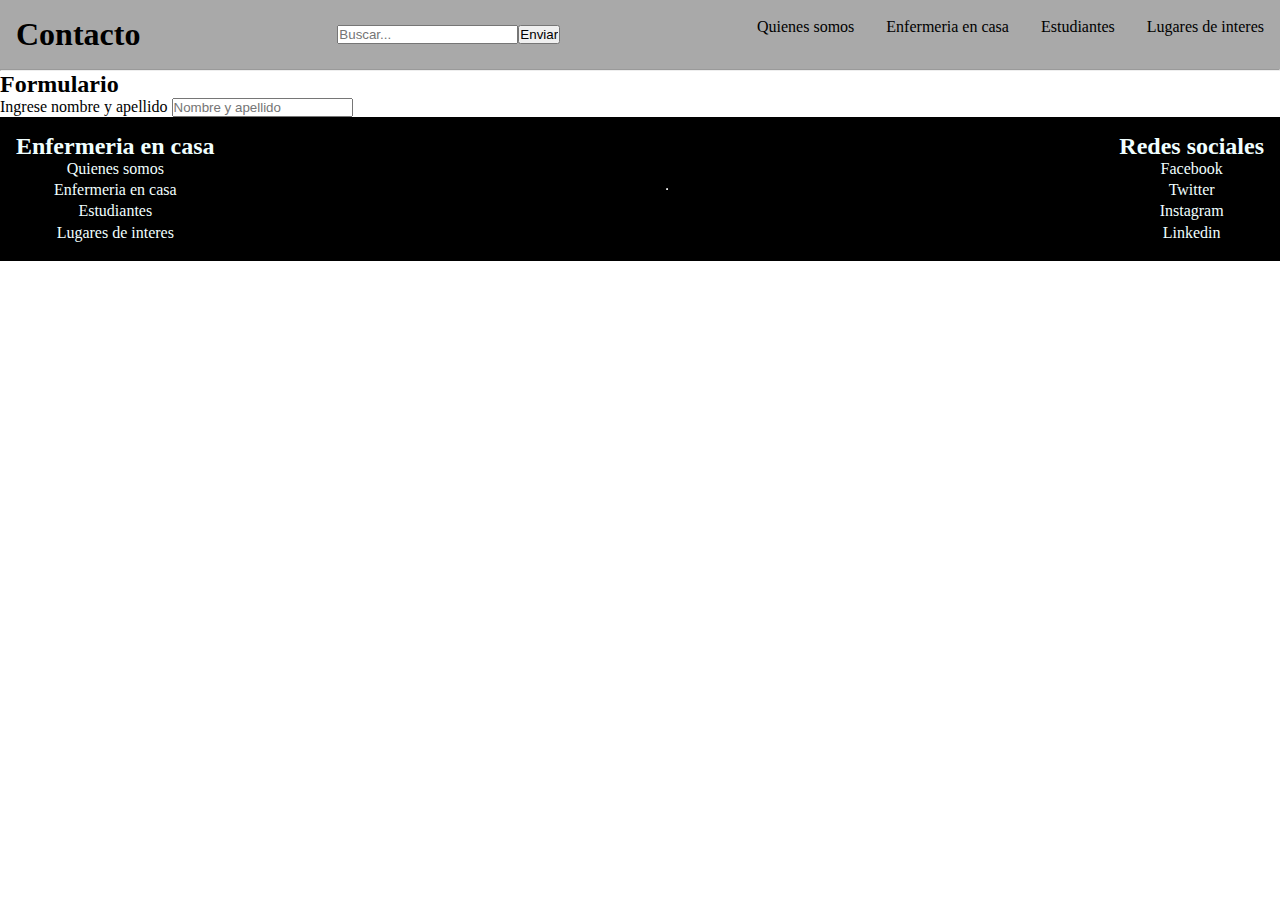
==== pages/contacto.html @ f81ffc9c "trabajo dia lunes" ====
<!DOCTYPE html>
<html lang="en">

<head>
    <meta charset="UTF-8" />
    <meta http-equiv="X-UA-Compatible" content="IE=edge" />
    <meta name="viewport" content="width=device-width, initial-scale=1.0" />
    <link rel="stylesheet" href="../css/styles.css">
    <title>Contacto</title>
</head>

<body>
    <header>

        <div class="cont-titulo-header">
            <h1>Contacto</h1>
        </div>
        <form>
            <input type="search" placeholder="Buscar...">
            <input type="submit" value="Enviar">
        </form>
        <nav>
            <ul>
                <li><a href="../index.html">Quienes somos</a></li>
                <li><a href="./en casa.html">Enfermeria en casa</a></li>
                <li><a href="./estudiantes.html">Estudiantes</a></li>
                <li><a href="./lugares de interes.html">Lugares de interes</a></li>
            </ul>
        </nav>

    </header>
    <hr>
    <main>
        <div>
            <h2>Formulario</h2>
            <form action="">
                <label for="">Ingrese nombre y apellido</label>
                <input type="text" placeholder="Nombre y apellido">
            </form>
        </div>
    </main>



    <footer>

        <div>
            <h4>Enfermeria en casa</h4>
            <ul>
                <li><a href="../index.html">Quienes somos</a></li>
                <li><a href="./en casa.html">Enfermeria en casa</a></li>
                <li><a href="./estudiantes.html">Estudiantes</a></li>
                <li><a href="./lugares de interes.html">Lugares de interes</a></li>
            </ul>
        </div>

        <hr>
        <div>
            <h4>Redes sociales</h4>
            <ul>
                <li><a href="https://es-la.facebook.com/" target="_blank">Facebook</a></li>
                <li><a href="https://twitter.com/Twitter" target="_blank">Twitter</a></li>
                <li><a href="https://www.instagram.com/" target="_blank">Instagram</a></li>
                <li><a href="https://www.linkedin.com/" target="_blank">Linkedin</a></li>
            </ul>
        </div>
    </footer>

</body>







</html>
---- css/styles.css ----
* {
    margin: 0;
    padding: 0;
    box-sizing: border-box;
}

/*
h1{
    text-align: center;
}
*/
a {
    text-decoration: none;
    color: inherit;
}

img {
    max-width: 100%;
}


/*body*/
.imagen-fondo {
    background: url(../img/water-20044.jpg);
}


/* header*/
header {
    background-color: darkgrey;
    color: black;
    padding: 1rem;

}

header h1 {
    text-align: center;
    margin-bottom: 1rem;
}

header li {
    text-align: center;
    list-style: none;
    margin-bottom: 1rem;
}

header form {
    display: none;
}

.grid-container {
    display: grid;
    grid-template-columns: repeat(2, 1fr);
    grid-gap: 5px;
}

.grid-item {
    position: relative;
}

.grid-item img {
    width: 70%;
}

.grid-item h3 {
    position: absolute;
    top: 50%;
    left: 50%;
    transform: translate(-50%, -50%);
}

/*Galeria*/

.letra-titulos {
    font-size: 2rem;
    text-align: center;
    margin-bottom: 1rem;
}

.galeria {
    padding: 1rem;
}

.alineacion-titulos {
    text-align: center;
    margin-bottom: 1rem;
}

.contenedor-galeria {
    display: flex;
    flex-direction: column;
    align-items: stretch;
    gap: 1rem;
}

.contenedor-galeria img {
    max-height: 350px;
    object-fit: cover;
}

/*medias queris*/
/*tablets*/

@media (min-width:768px) {
    header {
        display: grid;
        grid-template-columns: 1fr 1fr;
        grid-template-rows: 60px;
    }

    header form {
        display: flex;
        justify-content: end;
        align-items: center;
        gap: 0, 5rem;
    }

    header nav {
        grid-column: span 2;
    }

    header ul {
        display: flex;
        justify-content: center;
        gap: 2rem;
    }

    .cont-titulo-header {
        display: flex;
        align-items: center;
    }

    .cont-titulo-header h1 {
        margin: 0;
    }

    .contenedor-galeria {
        display: grid;
        grid-template-columns: 1fr 1fr;
        grid-template-rows: repeat(4, 300px);
    }

    .contenedor-galeria img.imagen-destacada {
        width: 100%;
        max-height: 100%;
        grid-column: span 2;
        grid-row: span 2;
    }

}

/*desktop*/
@media(min-width:1200px) {
    header {
        display: flex;
        justify-content: space-between;
        align-items: center;
    }
footer{
    display: flex;
    justify-content: space-between;
    align-items: center;
}

}

.contenedor-galeria {
    grid-template-columns: 2fr 1fr 1fr;
    grid-template-rows: repeat(2, 300px);
}

.contenedor-galeria img.imagen-destacada {
    grid-column: span 1;
    grid-row: span 2;
}

footer{
    background-color: black;
    color: azure;
    padding: 1rem;
    
}
footer h4{
    font-size: 1.5rem;
    margin-bottom: 0,6rem;
    text-align: center;
}
footer ul li{
    list-style: none;
    margin-bottom: 0.2rem;
    text-align: center;

}
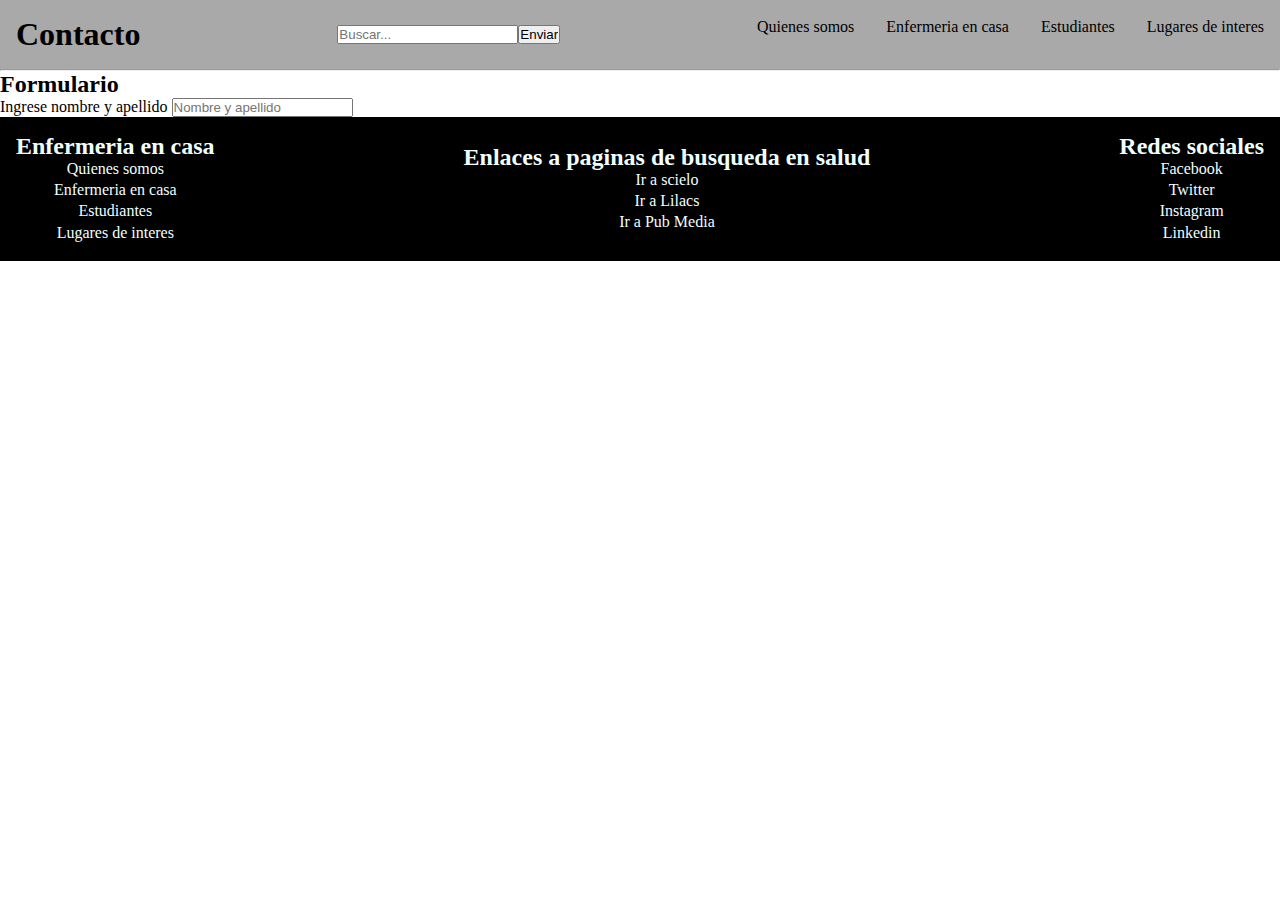
==== commit c310bb85: "para entregar" ====
--- a/pages/contacto.html
+++ b/pages/contacto.html
@@ -27,6 +27,7 @@
                 <li><a href="./lugares de interes.html">Lugares de interes</a></li>
             </ul>
         </nav>
+        
 
     </header>
     <hr>
@@ -54,7 +55,14 @@
             </ul>
         </div>
 
-        <hr>
+        <div>
+            <h4>Enlaces a paginas de busqueda en salud</h4>
+            <ul>
+                <li><a href="https://scielo.org/es/" target="_blank">Ir a scielo</a></li>
+                <li><a href="https://lilacs.bvsalud.org/es/" target="_blank">Ir a Lilacs</a></li>
+                <li><a href="https://pubmed.ncbi.nlm.nih.gov/" target="_blank">Ir a Pub Media</a>
+            </ul>
+        </div>
         <div>
             <h4>Redes sociales</h4>
             <ul>
--- a/css/styles.css
+++ b/css/styles.css
@@ -14,16 +14,18 @@
     color: inherit;
 }
 
+
 img {
     max-width: 100%;
 }
 
 
 /*body*/
+/*
 .imagen-fondo {
     background: url(../img/water-20044.jpg);
 }
-
+*/
 
 /* header*/
 header {
@@ -36,24 +38,63 @@
 header h1 {
     text-align: center;
     margin-bottom: 1rem;
-}
-
-header li {
+    font-family: cursive;
+
+}
+
+header ul {
     text-align: center;
     list-style: none;
     margin-bottom: 1rem;
 }
 
+/*
+header ul a{
+    color: darkmagenta;
+    font-family: fantasy;
+    font-size: 20px;
+
+}
+*/
 header form {
     display: none;
 }
 
-.grid-container {
-    display: grid;
-    grid-template-columns: repeat(2, 1fr);
-    grid-gap: 5px;
-}
-
+.caja-familia {
+    background-color: darkgrey;
+    color: black;
+    padding: 5% 40% 5% 5%;
+    margin: 2% 0% 2% 0%;
+    position: relative;
+
+}
+.imagen-caja-familia{
+    position: absolute;
+    right: 0px;
+    top: 0px;
+    width: 25%;
+}
+/*seccion enfermeria en casa*/
+
+.grid-container-encasa {
+    background-color: grey;
+    height: auto;
+    align-items: stretch;
+    display: grid;
+    gap: 1rem;
+    margin: 0% 10% 0% 10%;
+}
+
+.imagenes-container-encasa {
+    display: grid;
+    text-align: center;
+    background-color: beige;
+    font-size: 1rem;
+    margin: 1% 20% 0% 20%;
+    padding: 2% 10% 2% 10%;
+}
+
+/*
 .grid-item {
     position: relative;
 }
@@ -68,8 +109,60 @@
     left: 50%;
     transform: translate(-50%, -50%);
 }
-
-/*Galeria*/
+*/
+.titulo-destacadas {
+    background-color: cornflowerblue;
+    text-align: center;
+    height: auto;
+}
+
+.contenedor-vertical-central {
+    background-color: grey;
+    height: auto;
+    align-items: stretch;
+    display: grid;
+    gap: 1rem;
+    margin: 0% 10% 0% 10%;
+
+}
+
+.tarjeta-importancia {
+    display: grid;
+    text-align: center;
+    background-color: beige;
+    font-size: 1rem;
+    margin: 1% 20% 0% 20%;
+    padding: 2% 10% 2% 10%;
+}
+
+.tarjeta-humanista {
+    display: grid;
+    text-align: center;
+    background-color: beige;
+    font-size: 1rem;
+    margin: 1% 20% 0% 20%;
+    padding: 2% 10% 2% 10%;
+}
+
+.tarjeta-realidad {
+    display: grid;
+    text-align: center;
+    background-color: beige;
+    font-size: 1rem;
+    margin: 1% 20% 0% 20%;
+    padding: 2% 10% 2% 10%;
+}
+
+.otras-tarjetas {
+    display: grid;
+    text-align: center;
+    background-color: beige;
+    font-size: 1rem;
+    margin: 1% 20% 2% 20%;
+    padding: 2% 10% 2% 10%;
+}
+
+/*Galeria cuidados en casa*/
 
 .letra-titulos {
     font-size: 2rem;
@@ -110,7 +203,7 @@
 
     header form {
         display: flex;
-        justify-content: end;
+        justify-content: center;
         align-items: center;
         gap: 0, 5rem;
     }
@@ -136,8 +229,7 @@
 
     .contenedor-galeria {
         display: grid;
-        grid-template-columns: 1fr 1fr;
-        grid-template-rows: repeat(4, 300px);
+
     }
 
     .contenedor-galeria img.imagen-destacada {
@@ -147,20 +239,24 @@
         grid-row: span 2;
     }
 
+
+
 }
 
 /*desktop*/
+
 @media(min-width:1200px) {
     header {
         display: flex;
         justify-content: space-between;
         align-items: center;
     }
-footer{
-    display: flex;
-    justify-content: space-between;
-    align-items: center;
-}
+
+    footer {
+        display: flex;
+        justify-content: space-between;
+        align-items: center;
+    }
 
 }
 
@@ -174,18 +270,20 @@
     grid-row: span 2;
 }
 
-footer{
+footer {
     background-color: black;
     color: azure;
     padding: 1rem;
-    
-}
-footer h4{
+
+}
+
+footer h4 {
     font-size: 1.5rem;
-    margin-bottom: 0,6rem;
-    text-align: center;
-}
-footer ul li{
+    margin-bottom: 0, 6rem;
+    text-align: center;
+}
+
+footer ul li {
     list-style: none;
     margin-bottom: 0.2rem;
     text-align: center;
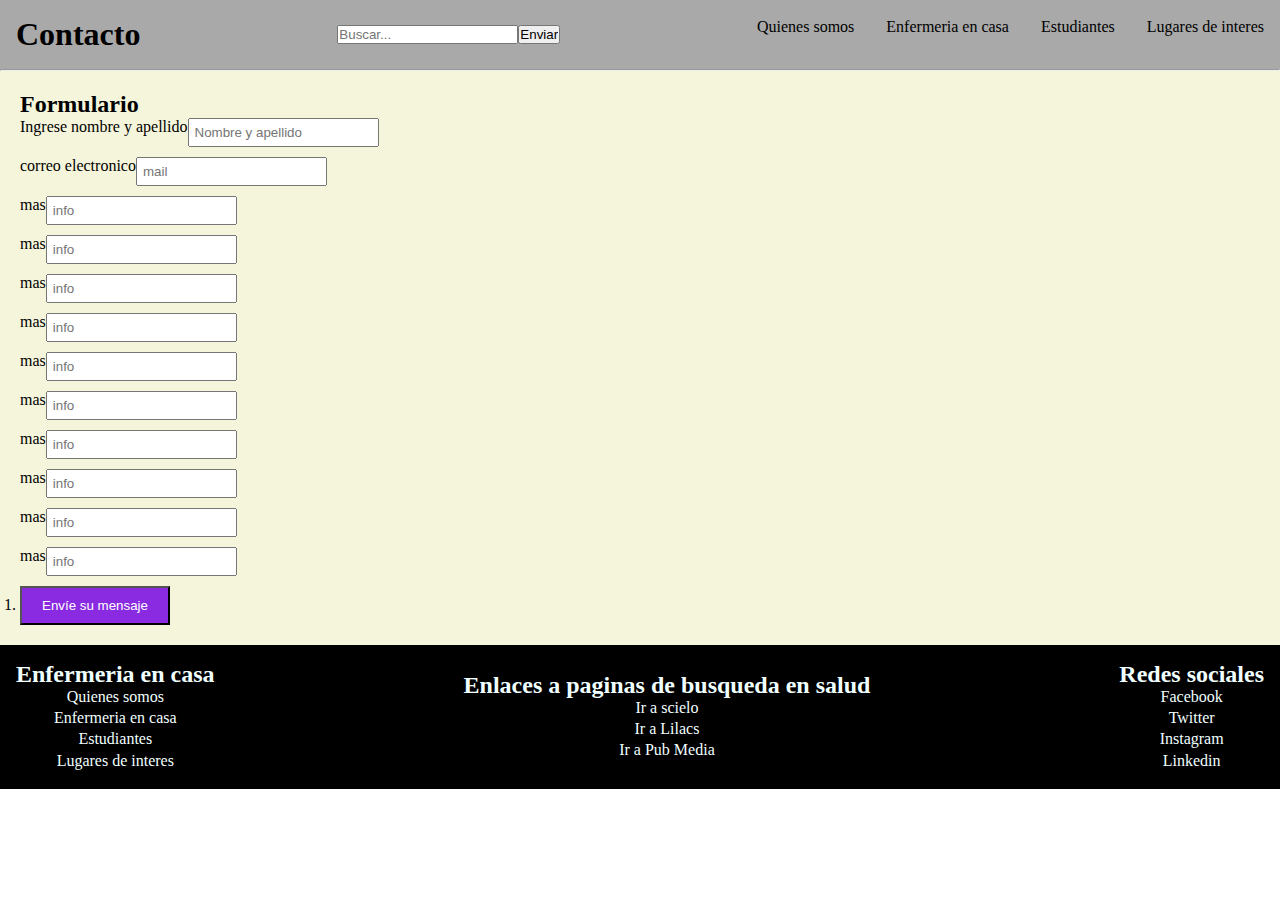
==== commit 31c6718e: "nuevos scss" ====
--- a/pages/contacto.html
+++ b/pages/contacto.html
@@ -27,18 +27,89 @@
                 <li><a href="./lugares de interes.html">Lugares de interes</a></li>
             </ul>
         </nav>
-        
+
 
     </header>
     <hr>
     <main>
-        <div>
+        <section class="caja-formulario">
             <h2>Formulario</h2>
-            <form action="">
-                <label for="">Ingrese nombre y apellido</label>
-                <input type="text" placeholder="Nombre y apellido">
+            <form action="mailto:enfermeria@enfermia.com">
+                <div class="formulario">
+                    <label for="">Ingrese nombre y apellido</label>
+                    <input class="formulario-input" type="text" placeholder="Nombre y apellido">
+                </div>
+
+                <div class="formulario">
+                    <label for="">correo electronico</label>
+                    <input class="formulario-input" type="text" placeholder="mail">
+                </div>
+
+                <div class="formulario">
+                    <label for="">mas</label>
+                    <input class="formulario-input" type="text" placeholder="info">
+                </div>
+                <div class="formulario">
+                    <label for="">mas</label>
+                    <input class="formulario-input" type="text" placeholder="info">
+                </div>
+
+
+                <div class="formulario">
+                    <label for="">mas</label>
+                    <input class="formulario-input" type="text" placeholder="info">
+                </div>
+
+                <div class="formulario">
+                    <label for="">mas</label>
+                    <input class="formulario-input" type="text" placeholder="info">
+                </div>
+
+                <div class="formulario">
+                    <label for="">mas</label>
+                    <input class="formulario-input" type="text" placeholder="info">
+                </div>
+
+                
+
+                <div class="formulario">
+                    <label for="">mas</label>
+                    <input class="formulario-input" type="text" placeholder="info">
+                </div>
+                <div class="formulario">
+                    <label for="">mas</label>
+                    <input class="formulario-input" type="text" placeholder="info">
+                </div>
+
+
+                <div class="formulario">
+                    <label for="">mas</label>
+                    <input class="formulario-input" type="text" placeholder="info">
+                </div>
+
+                <div class="formulario">
+                    <label for="">mas</label>
+                    <input class="formulario-input" type="text" placeholder="info">
+                </div>
+
+                <div class="formulario">
+                    <label for="">mas</label>
+                    <input class="formulario-input" type="text" placeholder="info">
+                </div>
+                <ol>
+                    <li class="button">
+                        <button class="formulario-button" type="submit">Envíe su mensaje</button>
+                    </li>
+                </ol>
+
             </form>
-        </div>
+        </section>
+
+
+
+
+
+
     </main>
 
 
@@ -63,6 +134,7 @@
                 <li><a href="https://pubmed.ncbi.nlm.nih.gov/" target="_blank">Ir a Pub Media</a>
             </ul>
         </div>
+        </div>
         <div>
             <h4>Redes sociales</h4>
             <ul>
--- a/css/styles.css
+++ b/css/styles.css
@@ -4,42 +4,89 @@
     box-sizing: border-box;
 }
 
-/*
-h1{
-    text-align: center;
-}
-*/
 a {
     text-decoration: none;
     color: inherit;
 }
 
-
 img {
     max-width: 100%;
 }
 
-
-/*body*/
-/*
-.imagen-fondo {
-    background: url(../img/water-20044.jpg);
-}
-*/
-
-/* header*/
+.parrafos {
+    background-color: black;
+}
+
+.caja-formulario {
+    background-color: beige;
+    padding: 20px;
+}
+
+.formulario {
+    display: flex;
+    flex-direction: row;
+}
+
+.formulario-input {
+    margin-bottom: 10px;
+    padding: 5px;
+}
+
+.formulario-button {
+    padding: 10px 20px;
+    background-color: blueviolet;
+    color: white;
+    border: 0, 5rem;
+}
+
+footer {
+    background-color: black;
+    color: azure;
+    padding: 1rem;
+}
+
+footer h4 {
+    font-size: 1.5rem;
+    margin-bottom: 0, 6rem;
+    text-align: center;
+}
+
+footer ul li {
+    list-style: none;
+    margin-bottom: 0.2rem;
+    text-align: center;
+}
+
+@media (min-width: 1200px) {
+    footer {
+        display: flex;
+        justify-content: space-between;
+        align-items: center;
+    }
+
+    footer h4 {
+        font-size: 1.5rem;
+        margin-bottom: 0, 6rem;
+        text-align: center;
+    }
+
+    footer ul li {
+        list-style: none;
+        margin-bottom: 0.2rem;
+        text-align: center;
+    }
+}
+
 header {
     background-color: darkgrey;
     color: black;
     padding: 1rem;
-
 }
 
 header h1 {
     text-align: center;
     margin-bottom: 1rem;
     font-family: cursive;
-
 }
 
 header ul {
@@ -48,16 +95,114 @@
     margin-bottom: 1rem;
 }
 
-/*
-header ul a{
-    color: darkmagenta;
-    font-family: fantasy;
-    font-size: 20px;
-
-}
-*/
 header form {
     display: none;
+}
+
+@media (min-width: 768px) {
+    header {
+        display: grid;
+        grid-template-columns: 1fr 1fr;
+        grid-template-rows: 60px;
+    }
+
+    header form {
+        display: flex;
+        justify-content: center;
+        align-items: center;
+        gap: 0, 5rem;
+    }
+
+    header nav {
+        grid-column: span 2;
+    }
+
+    header ul {
+        display: flex;
+        justify-content: center;
+        gap: 2rem;
+    }
+
+    .cont-titulo-header {
+        display: flex;
+        align-items: center;
+    }
+
+    .cont-titulo-header h1 {
+        margin: 0;
+    }
+}
+
+@media (min-width: 1200px) {
+    header {
+        display: flex;
+        justify-content: space-between;
+        align-items: center;
+    }
+}
+
+.galeria {
+    padding: 1rem;
+}
+
+.alineacion-titulos {
+    text-align: center;
+    margin-bottom: 1rem;
+}
+
+.contenedor-galeria {
+    display: flex;
+    flex-direction: column;
+    align-items: stretch;
+    gap: 1rem;
+}
+
+.contenedor-galeria img {
+    max-height: 350px;
+    object-fit: cover;
+}
+
+.grid-container-encasa {
+    background-color: grey;
+    height: auto;
+    align-items: stretch;
+    display: grid;
+    gap: 1rem;
+    margin: 0% 10% 0% 10%;
+}
+
+.imagenes-container-encasa {
+    display: grid;
+    text-align: center;
+    background-color: beige;
+    font-size: 1rem;
+    margin: 1% 20% 0% 20%;
+    padding: 2% 10% 2% 10%;
+}
+
+@media (min-width: 768px) {
+    .contenedor-galeria {
+        display: grid;
+    }
+
+    .contenedor-galeria img.imagen-destacada {
+        width: 100%;
+        max-height: 100%;
+        grid-column: span 2;
+        grid-row: span 2;
+    }
+}
+
+@media (min-width: 1200px) {
+    .contenedor-galeria {
+        grid-template-columns: 2fr 1fr 1fr;
+        grid-template-rows: repeat(2, 300px);
+    }
+
+    .contenedor-galeria img.imagen-destacada {
+        grid-column: span 1;
+        grid-row: span 2;
+    }
 }
 
 .caja-familia {
@@ -66,50 +211,15 @@
     padding: 5% 40% 5% 5%;
     margin: 2% 0% 2% 0%;
     position: relative;
-
-}
-.imagen-caja-familia{
+}
+
+.imagen-caja-familia {
     position: absolute;
     right: 0px;
     top: 0px;
     width: 25%;
 }
-/*seccion enfermeria en casa*/
-
-.grid-container-encasa {
-    background-color: grey;
-    height: auto;
-    align-items: stretch;
-    display: grid;
-    gap: 1rem;
-    margin: 0% 10% 0% 10%;
-}
-
-.imagenes-container-encasa {
-    display: grid;
-    text-align: center;
-    background-color: beige;
-    font-size: 1rem;
-    margin: 1% 20% 0% 20%;
-    padding: 2% 10% 2% 10%;
-}
-
-/*
-.grid-item {
-    position: relative;
-}
-
-.grid-item img {
-    width: 70%;
-}
-
-.grid-item h3 {
-    position: absolute;
-    top: 50%;
-    left: 50%;
-    transform: translate(-50%, -50%);
-}
-*/
+
 .titulo-destacadas {
     background-color: cornflowerblue;
     text-align: center;
@@ -123,7 +233,6 @@
     display: grid;
     gap: 1rem;
     margin: 0% 10% 0% 10%;
-
 }
 
 .tarjeta-importancia {
@@ -162,130 +271,4 @@
     padding: 2% 10% 2% 10%;
 }
 
-/*Galeria cuidados en casa*/
-
-.letra-titulos {
-    font-size: 2rem;
-    text-align: center;
-    margin-bottom: 1rem;
-}
-
-.galeria {
-    padding: 1rem;
-}
-
-.alineacion-titulos {
-    text-align: center;
-    margin-bottom: 1rem;
-}
-
-.contenedor-galeria {
-    display: flex;
-    flex-direction: column;
-    align-items: stretch;
-    gap: 1rem;
-}
-
-.contenedor-galeria img {
-    max-height: 350px;
-    object-fit: cover;
-}
-
-/*medias queris*/
-/*tablets*/
-
-@media (min-width:768px) {
-    header {
-        display: grid;
-        grid-template-columns: 1fr 1fr;
-        grid-template-rows: 60px;
-    }
-
-    header form {
-        display: flex;
-        justify-content: center;
-        align-items: center;
-        gap: 0, 5rem;
-    }
-
-    header nav {
-        grid-column: span 2;
-    }
-
-    header ul {
-        display: flex;
-        justify-content: center;
-        gap: 2rem;
-    }
-
-    .cont-titulo-header {
-        display: flex;
-        align-items: center;
-    }
-
-    .cont-titulo-header h1 {
-        margin: 0;
-    }
-
-    .contenedor-galeria {
-        display: grid;
-
-    }
-
-    .contenedor-galeria img.imagen-destacada {
-        width: 100%;
-        max-height: 100%;
-        grid-column: span 2;
-        grid-row: span 2;
-    }
-
-
-
-}
-
-/*desktop*/
-
-@media(min-width:1200px) {
-    header {
-        display: flex;
-        justify-content: space-between;
-        align-items: center;
-    }
-
-    footer {
-        display: flex;
-        justify-content: space-between;
-        align-items: center;
-    }
-
-}
-
-.contenedor-galeria {
-    grid-template-columns: 2fr 1fr 1fr;
-    grid-template-rows: repeat(2, 300px);
-}
-
-.contenedor-galeria img.imagen-destacada {
-    grid-column: span 1;
-    grid-row: span 2;
-}
-
-footer {
-    background-color: black;
-    color: azure;
-    padding: 1rem;
-
-}
-
-footer h4 {
-    font-size: 1.5rem;
-    margin-bottom: 0, 6rem;
-    text-align: center;
-}
-
-footer ul li {
-    list-style: none;
-    margin-bottom: 0.2rem;
-    text-align: center;
-
-}+/*# sourceMappingURL=styles.css.map */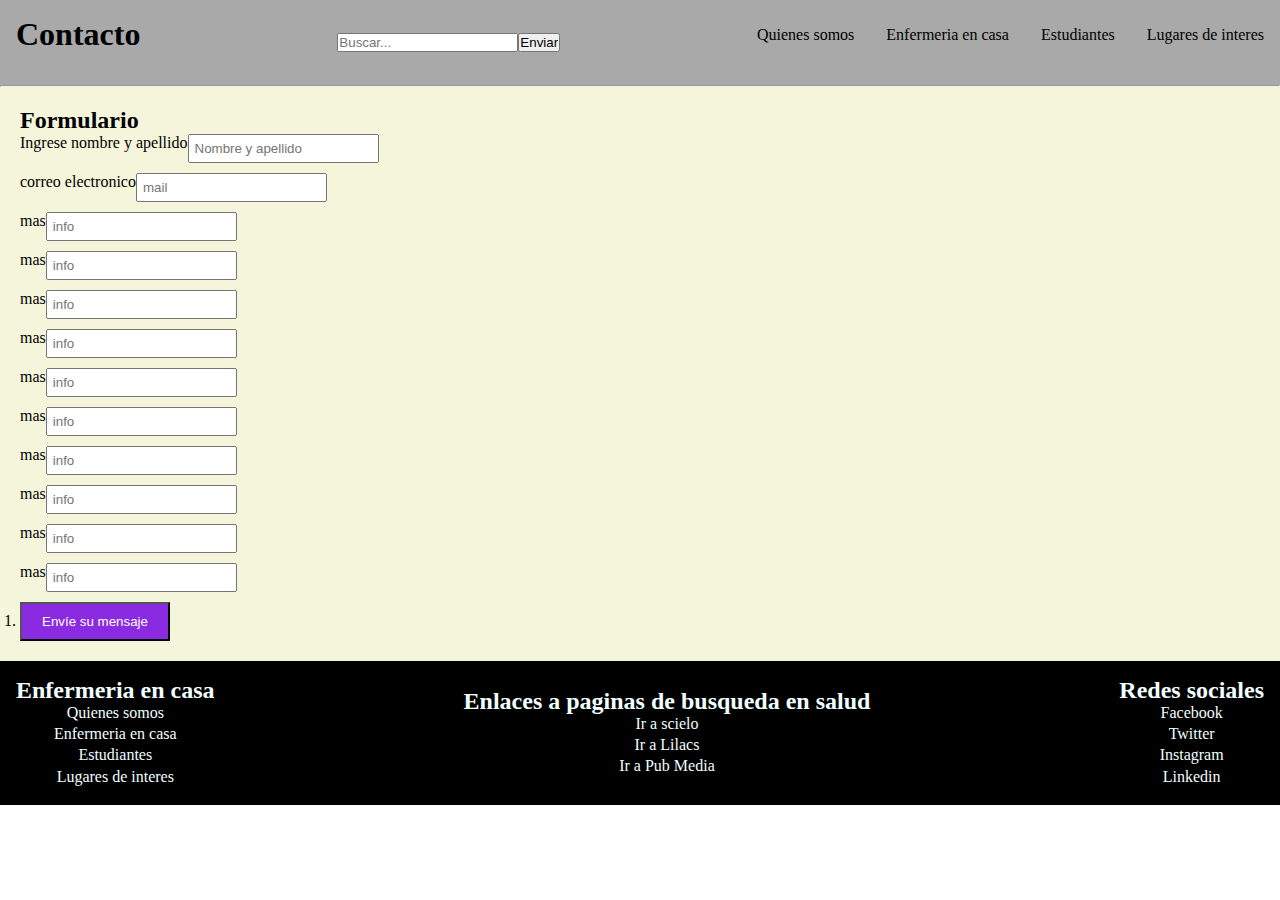
==== commit de66ef57: "mixins" ====
--- a/pages/contacto.html
+++ b/pages/contacto.html
@@ -11,8 +11,7 @@
 
 <body>
     <header>
-
-        <div class="cont-titulo-header">
+        <div>
             <h1>Contacto</h1>
         </div>
         <form>
@@ -27,8 +26,6 @@
                 <li><a href="./lugares de interes.html">Lugares de interes</a></li>
             </ul>
         </nav>
-
-
     </header>
     <hr>
     <main>
--- a/css/styles.css
+++ b/css/styles.css
@@ -1,274 +1,241 @@
 * {
-    margin: 0;
-    padding: 0;
-    box-sizing: border-box;
-}
-
-a {
-    text-decoration: none;
-    color: inherit;
+  margin: 0;
+  padding: 0;
+  box-sizing: border-box;
+}
+
+ul li a {
+  text-decoration: none;
+  color: inherit;
 }
 
 img {
-    max-width: 100%;
-}
-
-.parrafos {
-    background-color: black;
-}
-
-.caja-formulario {
-    background-color: beige;
-    padding: 20px;
-}
-
-.formulario {
-    display: flex;
-    flex-direction: row;
-}
-
-.formulario-input {
-    margin-bottom: 10px;
-    padding: 5px;
-}
-
-.formulario-button {
-    padding: 10px 20px;
-    background-color: blueviolet;
-    color: white;
-    border: 0, 5rem;
+  max-width: 100%;
+}
+
+.caja-contenedora-principal {
+  background-color: grey;
+  height: auto;
+  align-items: stretch;
+  display: grid;
+  gap: 1rem;
+  margin: 0% 10% 0% 10%;
 }
 
 footer {
-    background-color: black;
-    color: azure;
-    padding: 1rem;
+  background-color: black;
+  color: azure;
+  padding: 1rem;
 }
 
 footer h4 {
+  font-size: 1.5rem;
+  margin-bottom: 0, 6rem;
+  text-align: center;
+}
+
+footer ul li {
+  list-style: none;
+  margin-bottom: 0.2rem;
+  text-align: center;
+}
+
+@media (min-width: 1200px) {
+  footer {
+    display: flex;
+    justify-content: space-between;
+    align-items: center;
+  }
+  footer h4 {
     font-size: 1.5rem;
     margin-bottom: 0, 6rem;
     text-align: center;
-}
-
-footer ul li {
+  }
+  footer ul li {
     list-style: none;
     margin-bottom: 0.2rem;
     text-align: center;
-}
-
+  }
+}
+header {
+  background-color: darkgrey;
+  color: black;
+  padding: 1rem;
+}
+
+header h1 {
+  text-align: center;
+  margin-bottom: 1rem;
+  font-family: fantasy;
+  font-size: 2rem;
+}
+
+header ul {
+  text-align: center;
+  list-style: none;
+  margin-bottom: 1rem;
+}
+
+header form {
+  display: none;
+}
+
+@media (min-width: 768px) {
+  header {
+    display: grid;
+    grid-template-columns: 1fr 1fr;
+    grid-template-rows: 60px;
+  }
+  header form {
+    display: flex;
+    justify-content: center;
+    align-items: center;
+    gap: 0, 5rem;
+  }
+  header nav {
+    grid-column: span 2;
+  }
+  header ul {
+    display: flex;
+    justify-content: center;
+    gap: 2rem;
+  }
+}
 @media (min-width: 1200px) {
-    footer {
-        display: flex;
-        justify-content: space-between;
-        align-items: center;
-    }
-
-    footer h4 {
-        font-size: 1.5rem;
-        margin-bottom: 0, 6rem;
-        text-align: center;
-    }
-
-    footer ul li {
-        list-style: none;
-        margin-bottom: 0.2rem;
-        text-align: center;
-    }
-}
-
-header {
-    background-color: darkgrey;
-    color: black;
-    padding: 1rem;
-}
-
-header h1 {
-    text-align: center;
-    margin-bottom: 1rem;
-    font-family: cursive;
-}
-
-header ul {
-    text-align: center;
-    list-style: none;
-    margin-bottom: 1rem;
-}
-
-header form {
-    display: none;
+  header {
+    display: flex;
+    justify-content: space-between;
+    align-items: center;
+  }
+}
+.caja-formulario {
+  background-color: beige;
+  padding: 20px;
+}
+
+.formulario {
+  display: flex;
+  flex-direction: row;
+}
+
+.formulario-input {
+  margin-bottom: 10px;
+  padding: 5px;
+}
+
+.formulario-button {
+  padding: 10px 20px;
+  background-color: blueviolet;
+  color: white;
+  border: 0, 5rem;
+}
+
+.galeria {
+  padding: 1rem;
+}
+
+.alineacion-titulos {
+  text-align: center;
+  margin-bottom: 1rem;
+}
+
+.contenedor-galeria {
+  display: flex;
+  flex-direction: column;
+  align-items: stretch;
+  gap: 1rem;
+}
+
+.contenedor-galeria img {
+  max-height: 350px;
+  object-fit: cover;
+}
+
+.tarjetas-central-general {
+  text-align: center;
+  font-size: 1rem;
+  display: grid;
+  background-color: beige;
+  margin: 1% 20% 0% 20%;
+  padding: 2% 10% 2% 10%;
 }
 
 @media (min-width: 768px) {
-    header {
-        display: grid;
-        grid-template-columns: 1fr 1fr;
-        grid-template-rows: 60px;
-    }
-
-    header form {
-        display: flex;
-        justify-content: center;
-        align-items: center;
-        gap: 0, 5rem;
-    }
-
-    header nav {
-        grid-column: span 2;
-    }
-
-    header ul {
-        display: flex;
-        justify-content: center;
-        gap: 2rem;
-    }
-
-    .cont-titulo-header {
-        display: flex;
-        align-items: center;
-    }
-
-    .cont-titulo-header h1 {
-        margin: 0;
-    }
-}
-
+  .contenedor-galeria {
+    display: grid;
+  }
+  .contenedor-galeria img.imagen-destacada {
+    width: 100%;
+    max-height: 100%;
+    grid-column: span 2;
+    grid-row: span 2;
+  }
+}
 @media (min-width: 1200px) {
-    header {
-        display: flex;
-        justify-content: space-between;
-        align-items: center;
-    }
-}
-
-.galeria {
-    padding: 1rem;
-}
-
-.alineacion-titulos {
-    text-align: center;
-    margin-bottom: 1rem;
-}
-
-.contenedor-galeria {
-    display: flex;
-    flex-direction: column;
-    align-items: stretch;
-    gap: 1rem;
-}
-
-.contenedor-galeria img {
-    max-height: 350px;
-    object-fit: cover;
-}
-
-.grid-container-encasa {
-    background-color: grey;
-    height: auto;
-    align-items: stretch;
-    display: grid;
-    gap: 1rem;
-    margin: 0% 10% 0% 10%;
-}
-
+  .contenedor-galeria {
+    grid-template-columns: 2fr 1fr 1fr;
+    grid-template-rows: repeat(2, 300px);
+  }
+  .contenedor-galeria img.imagen-destacada {
+    grid-column: span 1;
+    grid-row: span 2;
+  }
+}
 .imagenes-container-encasa {
-    display: grid;
-    text-align: center;
-    background-color: beige;
-    font-size: 1rem;
-    margin: 1% 20% 0% 20%;
-    padding: 2% 10% 2% 10%;
-}
-
-@media (min-width: 768px) {
-    .contenedor-galeria {
-        display: grid;
-    }
-
-    .contenedor-galeria img.imagen-destacada {
-        width: 100%;
-        max-height: 100%;
-        grid-column: span 2;
-        grid-row: span 2;
-    }
-}
-
-@media (min-width: 1200px) {
-    .contenedor-galeria {
-        grid-template-columns: 2fr 1fr 1fr;
-        grid-template-rows: repeat(2, 300px);
-    }
-
-    .contenedor-galeria img.imagen-destacada {
-        grid-column: span 1;
-        grid-row: span 2;
-    }
+  text-align: center;
+  font-size: 1rem;
+  display: grid;
+  background-color: beige;
+  margin: 1% 20% 0% 20%;
+  padding: 2% 10% 2% 10%;
 }
 
 .caja-familia {
-    background-color: darkgrey;
-    color: black;
-    padding: 5% 40% 5% 5%;
-    margin: 2% 0% 2% 0%;
-    position: relative;
+  background-color: darkgrey;
+  color: black;
+  padding: 5% 40% 5% 5%;
+  margin: 2% 0% 2% 0%;
+  position: relative;
 }
 
 .imagen-caja-familia {
-    position: absolute;
-    right: 0px;
-    top: 0px;
-    width: 25%;
+  position: absolute;
+  right: 0px;
+  top: 0px;
+  width: 30%;
+}
+.imagen-caja-familia:hover {
+  width: 25%;
 }
 
 .titulo-destacadas {
-    background-color: cornflowerblue;
-    text-align: center;
-    height: auto;
+  background: linear-gradient(180deg, rgb(100, 120, 237) 33%, rgb(255, 255, 255) 100%);
+  text-align: center;
+  height: auto;
 }
 
 .contenedor-vertical-central {
-    background-color: grey;
-    height: auto;
-    align-items: stretch;
-    display: grid;
-    gap: 1rem;
-    margin: 0% 10% 0% 10%;
+  background-color: grey;
+  height: auto;
+  align-items: stretch;
+  display: grid;
+  gap: 1rem;
+  margin: 0% 10% 1% 10%;
+  padding: 2% 1% 2% 1%;
+  box-shadow: 14px 14px 14px 14px #000000;
 }
 
 .tarjeta-importancia {
-    display: grid;
-    text-align: center;
-    background-color: beige;
-    font-size: 1rem;
-    margin: 1% 20% 0% 20%;
-    padding: 2% 10% 2% 10%;
-}
-
-.tarjeta-humanista {
-    display: grid;
-    text-align: center;
-    background-color: beige;
-    font-size: 1rem;
-    margin: 1% 20% 0% 20%;
-    padding: 2% 10% 2% 10%;
-}
-
-.tarjeta-realidad {
-    display: grid;
-    text-align: center;
-    background-color: beige;
-    font-size: 1rem;
-    margin: 1% 20% 0% 20%;
-    padding: 2% 10% 2% 10%;
-}
-
-.otras-tarjetas {
-    display: grid;
-    text-align: center;
-    background-color: beige;
-    font-size: 1rem;
-    margin: 1% 20% 2% 20%;
-    padding: 2% 10% 2% 10%;
-}
-
-/*# sourceMappingURL=styles.css.map */+  text-align: center;
+  font-size: 1rem;
+  display: grid;
+  background-color: beige;
+  margin: 1% 20% 0% 20%;
+  padding: 2% 10% 2% 10%;
+  box-shadow: 10px 10px 10px 10px #000000;
+}
+.tarjeta-importancia:hover {
+  background: linear-gradient(180deg, rgb(100, 120, 237) 33%, rgb(255, 255, 255) 100%);
+}
+
+/*# sourceMappingURL=styles.css.map */
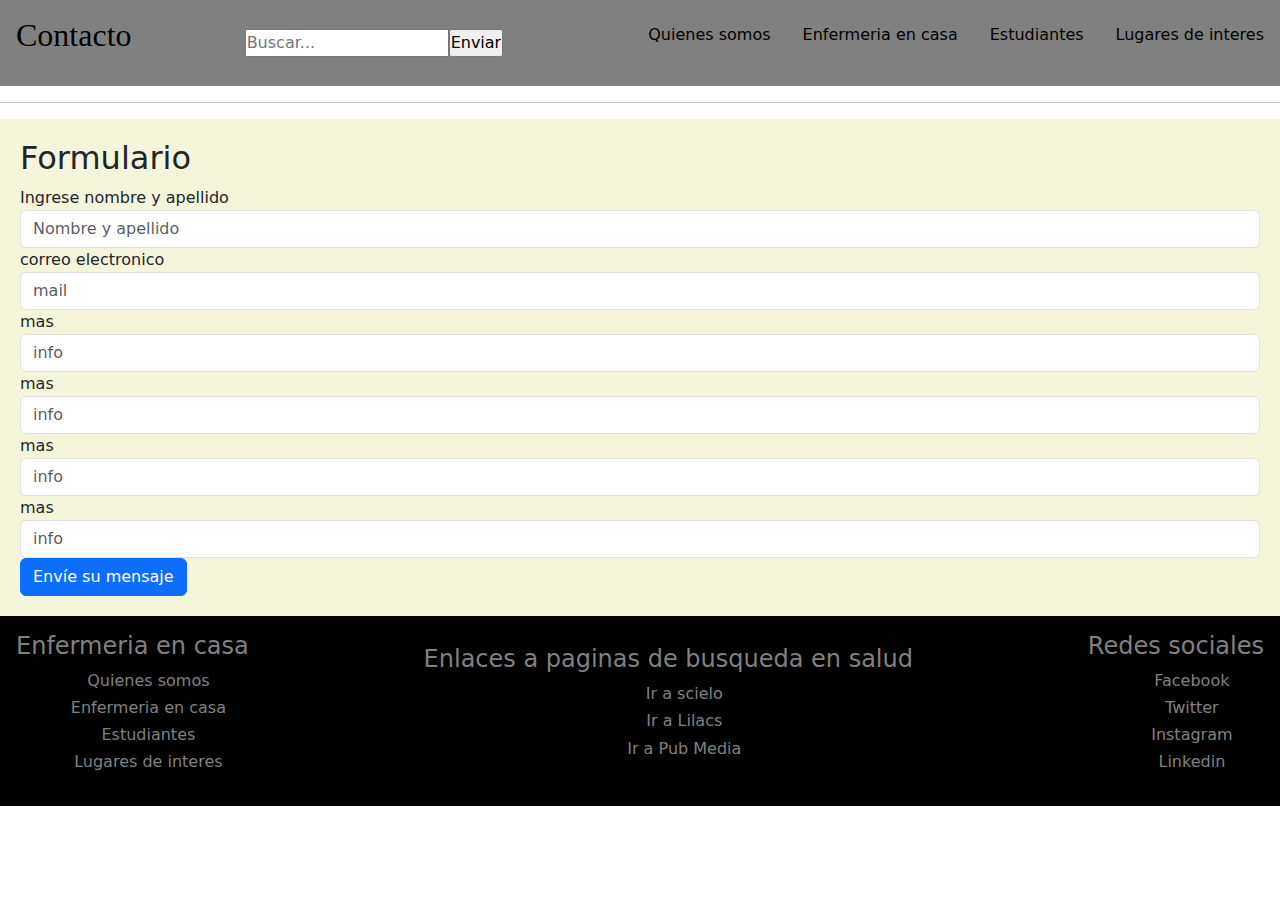
==== commit f3ec812d: "primercopiaparaentregafinal" ====
--- a/pages/contacto.html
+++ b/pages/contacto.html
@@ -5,6 +5,8 @@
     <meta charset="UTF-8" />
     <meta http-equiv="X-UA-Compatible" content="IE=edge" />
     <meta name="viewport" content="width=device-width, initial-scale=1.0" />
+    <link href="https://cdn.jsdelivr.net/npm/bootstrap@5.3.0/dist/css/bootstrap.min.css" rel="stylesheet">
+    <script src="https://cdn.jsdelivr.net/npm/bootstrap@5.3.0/dist/js/bootstrap.bundle.min.js"></script>
     <link rel="stylesheet" href="../css/styles.css">
     <title>Contacto</title>
 </head>
@@ -32,87 +34,36 @@
         <section class="caja-formulario">
             <h2>Formulario</h2>
             <form action="mailto:enfermeria@enfermia.com">
-                <div class="formulario">
+                <div class="form-group">
                     <label for="">Ingrese nombre y apellido</label>
-                    <input class="formulario-input" type="text" placeholder="Nombre y apellido">
+                    <input class="form-control" type="text" placeholder="Nombre y apellido">
                 </div>
-
-                <div class="formulario">
+                <div class="form-group">
                     <label for="">correo electronico</label>
-                    <input class="formulario-input" type="text" placeholder="mail">
+                    <input class="form-control" type="text" placeholder="mail">
                 </div>
-
-                <div class="formulario">
+                <div class="form-group">
                     <label for="">mas</label>
-                    <input class="formulario-input" type="text" placeholder="info">
+                    <input class="form-control" type="text" placeholder="info">
                 </div>
-                <div class="formulario">
+                <div class="form-group">
                     <label for="">mas</label>
-                    <input class="formulario-input" type="text" placeholder="info">
+                    <input class="form-control" type="text" placeholder="info">
                 </div>
-
-
-                <div class="formulario">
+                <div class="form-group">
                     <label for="">mas</label>
-                    <input class="formulario-input" type="text" placeholder="info">
+                    <input class="form-control" type="text" placeholder="info">
                 </div>
-
-                <div class="formulario">
+                <div class="form-group">
                     <label for="">mas</label>
-                    <input class="formulario-input" type="text" placeholder="info">
+                    <input class="form-control" type="text" placeholder="info">
                 </div>
-
-                <div class="formulario">
-                    <label for="">mas</label>
-                    <input class="formulario-input" type="text" placeholder="info">
-                </div>
-
-                
-
-                <div class="formulario">
-                    <label for="">mas</label>
-                    <input class="formulario-input" type="text" placeholder="info">
-                </div>
-                <div class="formulario">
-                    <label for="">mas</label>
-                    <input class="formulario-input" type="text" placeholder="info">
-                </div>
-
-
-                <div class="formulario">
-                    <label for="">mas</label>
-                    <input class="formulario-input" type="text" placeholder="info">
-                </div>
-
-                <div class="formulario">
-                    <label for="">mas</label>
-                    <input class="formulario-input" type="text" placeholder="info">
-                </div>
-
-                <div class="formulario">
-                    <label for="">mas</label>
-                    <input class="formulario-input" type="text" placeholder="info">
-                </div>
-                <ol>
-                    <li class="button">
-                        <button class="formulario-button" type="submit">Envíe su mensaje</button>
-                    </li>
-                </ol>
-
+                <button type="submit" class="btn btn-primary">Envíe su mensaje</button>
             </form>
         </section>
-
-
-
-
-
-
     </main>
 
-
-
     <footer>
-
         <div>
             <h4>Enfermeria en casa</h4>
             <ul>
@@ -122,7 +73,6 @@
                 <li><a href="./lugares de interes.html">Lugares de interes</a></li>
             </ul>
         </div>
-
         <div>
             <h4>Enlaces a paginas de busqueda en salud</h4>
             <ul>
@@ -142,13 +92,5 @@
             </ul>
         </div>
     </footer>
-
 </body>
-
-
-
-
-
-
-
 </html>--- a/css/styles.css
+++ b/css/styles.css
@@ -23,8 +23,8 @@
 }
 
 footer {
-  background-color: black;
-  color: azure;
+  background-color: #000000;
+  color: grey;
   padding: 1rem;
 }
 
@@ -58,8 +58,8 @@
   }
 }
 header {
-  background-color: darkgrey;
-  color: black;
+  background-color: grey;
+  color: #000000;
   padding: 1rem;
 }
 
@@ -125,8 +125,7 @@
 
 .formulario-button {
   padding: 10px 20px;
-  background-color: blueviolet;
-  color: white;
+  background-color: grey;
   border: 0, 5rem;
 }
 
@@ -145,7 +144,6 @@
   align-items: stretch;
   gap: 1rem;
 }
-
 .contenedor-galeria img {
   max-height: 350px;
   object-fit: cover;
@@ -191,8 +189,8 @@
 }
 
 .caja-familia {
-  background-color: darkgrey;
-  color: black;
+  background-color: grey;
+  color: #000000;
   padding: 5% 40% 5% 5%;
   margin: 2% 0% 2% 0%;
   position: relative;
@@ -232,10 +230,11 @@
   background-color: beige;
   margin: 1% 20% 0% 20%;
   padding: 2% 10% 2% 10%;
+}
+.tarjeta-importancia:hover {
+  transition: 0.5s;
+  background: linear-gradient(180deg, rgb(100, 120, 237) 33%, rgb(255, 255, 255) 100%);
   box-shadow: 10px 10px 10px 10px #000000;
 }
-.tarjeta-importancia:hover {
-  background: linear-gradient(180deg, rgb(100, 120, 237) 33%, rgb(255, 255, 255) 100%);
-}
 
 /*# sourceMappingURL=styles.css.map */
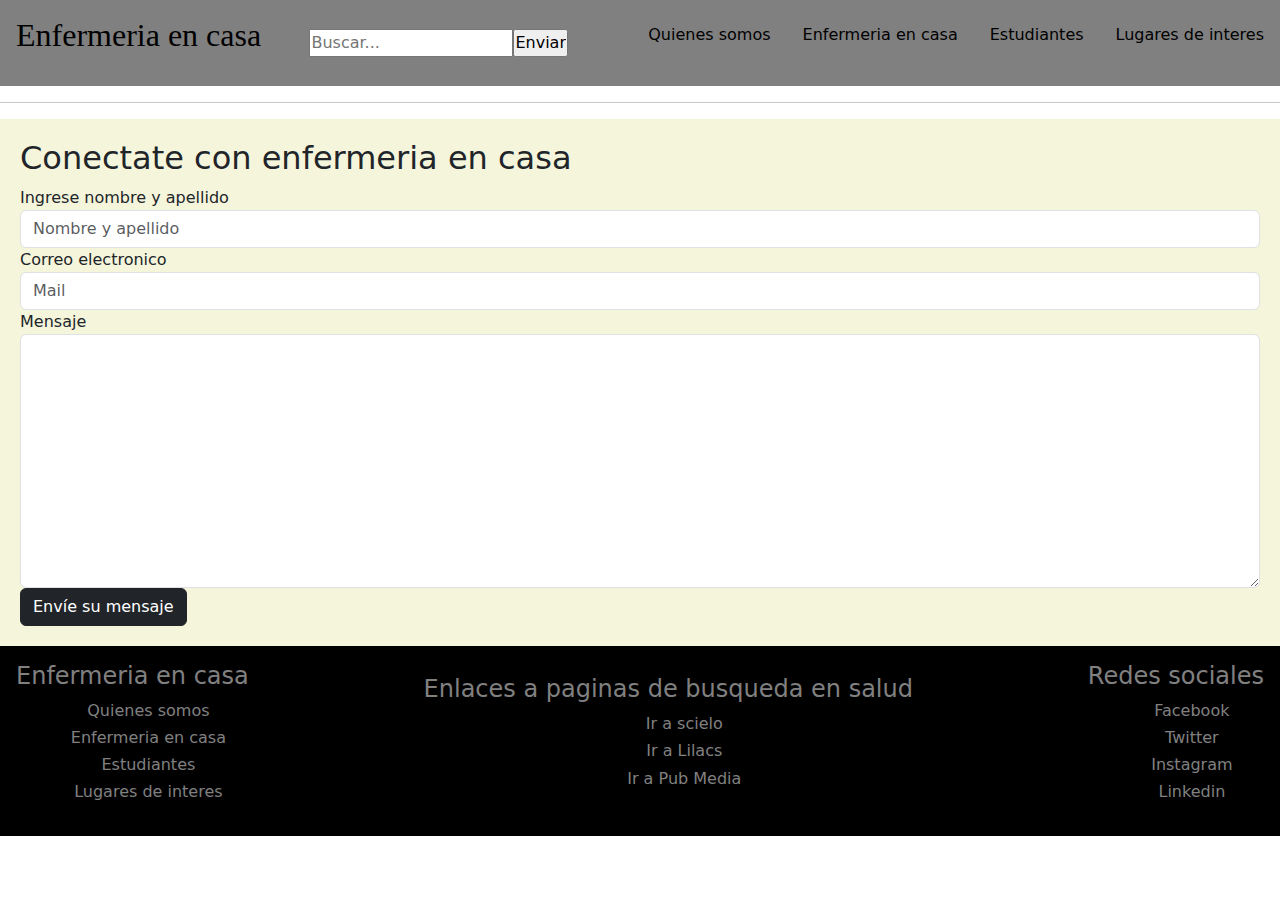
==== commit 846c3544: "entrega20/7" ====
--- a/pages/contacto.html
+++ b/pages/contacto.html
@@ -8,13 +8,14 @@
     <link href="https://cdn.jsdelivr.net/npm/bootstrap@5.3.0/dist/css/bootstrap.min.css" rel="stylesheet">
     <script src="https://cdn.jsdelivr.net/npm/bootstrap@5.3.0/dist/js/bootstrap.bundle.min.js"></script>
     <link rel="stylesheet" href="../css/styles.css">
-    <title>Contacto</title>
+    <meta name="enfermeras para el dia a dia en el hogar" content="enfermeria te ayuda en casa">
+    <title>Contacto enfermeria en casa cordoba</title>
 </head>
 
 <body>
     <header>
         <div>
-            <h1>Contacto</h1>
+            <h1>Enfermeria en casa</h1>
         </div>
         <form>
             <input type="search" placeholder="Buscar...">
@@ -32,33 +33,21 @@
     <hr>
     <main>
         <section class="caja-formulario">
-            <h2>Formulario</h2>
+            <h2>Conectate con enfermeria en casa</h2>
             <form action="mailto:enfermeria@enfermia.com">
                 <div class="form-group">
                     <label for="">Ingrese nombre y apellido</label>
                     <input class="form-control" type="text" placeholder="Nombre y apellido">
                 </div>
                 <div class="form-group">
-                    <label for="">correo electronico</label>
-                    <input class="form-control" type="text" placeholder="mail">
+                    <label for="">Correo electronico</label>
+                    <input class="form-control" type="text" placeholder="Mail">
                 </div>
                 <div class="form-group">
-                    <label for="">mas</label>
-                    <input class="form-control" type="text" placeholder="info">
+                    <label for="">Mensaje</label>
+                    <textarea class="form-control" rows="10" placeholder="Mensaje"> </textarea>
                 </div>
-                <div class="form-group">
-                    <label for="">mas</label>
-                    <input class="form-control" type="text" placeholder="info">
-                </div>
-                <div class="form-group">
-                    <label for="">mas</label>
-                    <input class="form-control" type="text" placeholder="info">
-                </div>
-                <div class="form-group">
-                    <label for="">mas</label>
-                    <input class="form-control" type="text" placeholder="info">
-                </div>
-                <button type="submit" class="btn btn-primary">Envíe su mensaje</button>
+                <button type="submit" class="btn btn-dark">Envíe su mensaje</button>
             </form>
         </section>
     </main>
--- a/css/styles.css
+++ b/css/styles.css
@@ -13,13 +13,15 @@
   max-width: 100%;
 }
 
-.caja-contenedora-principal {
+.contenedor-vertical-central {
   background-color: grey;
   height: auto;
   align-items: stretch;
   display: grid;
   gap: 1rem;
-  margin: 0% 10% 0% 10%;
+  margin: 0% 10% 1% 10%;
+  padding: 2% 1% 2% 1%;
+  box-shadow: 14px 14px 14px 14px #000000;
 }
 
 footer {
@@ -108,25 +110,37 @@
     align-items: center;
   }
 }
+.tarjetas-central-general {
+  text-align: center;
+  font-size: 1rem;
+  display: grid;
+  background-color: beige;
+  margin: 1% 20% 0% 20%;
+  padding: 2% 10% 2% 10%;
+}
+
+.tarjeta-importancia {
+  text-align: center;
+  font-size: 1rem;
+  display: grid;
+  background-color: beige;
+  margin: 1% 20% 0% 20%;
+  padding: 2% 10% 2% 10%;
+}
+.tarjeta-importancia:hover {
+  transition: 0.5s;
+  background: linear-gradient(180deg, rgb(100, 120, 237) 33%, rgb(255, 255, 255) 100%);
+  box-shadow: 10px 10px 10px 10px #000000;
+}
+.tarjeta-importancia iframe {
+  width: 100%;
+  height: 100%;
+  object-fit: contain;
+}
+
 .caja-formulario {
   background-color: beige;
   padding: 20px;
-}
-
-.formulario {
-  display: flex;
-  flex-direction: row;
-}
-
-.formulario-input {
-  margin-bottom: 10px;
-  padding: 5px;
-}
-
-.formulario-button {
-  padding: 10px 20px;
-  background-color: grey;
-  border: 0, 5rem;
 }
 
 .galeria {
@@ -149,15 +163,6 @@
   object-fit: cover;
 }
 
-.tarjetas-central-general {
-  text-align: center;
-  font-size: 1rem;
-  display: grid;
-  background-color: beige;
-  margin: 1% 20% 0% 20%;
-  padding: 2% 10% 2% 10%;
-}
-
 @media (min-width: 768px) {
   .contenedor-galeria {
     display: grid;
@@ -179,13 +184,18 @@
     grid-row: span 2;
   }
 }
-.imagenes-container-encasa {
+.tarjeta-seccion-estudiante {
   text-align: center;
   font-size: 1rem;
   display: grid;
   background-color: beige;
   margin: 1% 20% 0% 20%;
   padding: 2% 10% 2% 10%;
+}
+.tarjeta-seccion-estudiante video {
+  width: 100%;
+  height: 100%;
+  object-fit: contain;
 }
 
 .caja-familia {
@@ -195,14 +205,13 @@
   margin: 2% 0% 2% 0%;
   position: relative;
 }
-
-.imagen-caja-familia {
+.caja-familia img {
   position: absolute;
   right: 0px;
   top: 0px;
   width: 30%;
 }
-.imagen-caja-familia:hover {
+.caja-familia img:hover {
   width: 25%;
 }
 
@@ -212,29 +221,4 @@
   height: auto;
 }
 
-.contenedor-vertical-central {
-  background-color: grey;
-  height: auto;
-  align-items: stretch;
-  display: grid;
-  gap: 1rem;
-  margin: 0% 10% 1% 10%;
-  padding: 2% 1% 2% 1%;
-  box-shadow: 14px 14px 14px 14px #000000;
-}
-
-.tarjeta-importancia {
-  text-align: center;
-  font-size: 1rem;
-  display: grid;
-  background-color: beige;
-  margin: 1% 20% 0% 20%;
-  padding: 2% 10% 2% 10%;
-}
-.tarjeta-importancia:hover {
-  transition: 0.5s;
-  background: linear-gradient(180deg, rgb(100, 120, 237) 33%, rgb(255, 255, 255) 100%);
-  box-shadow: 10px 10px 10px 10px #000000;
-}
-
 /*# sourceMappingURL=styles.css.map */
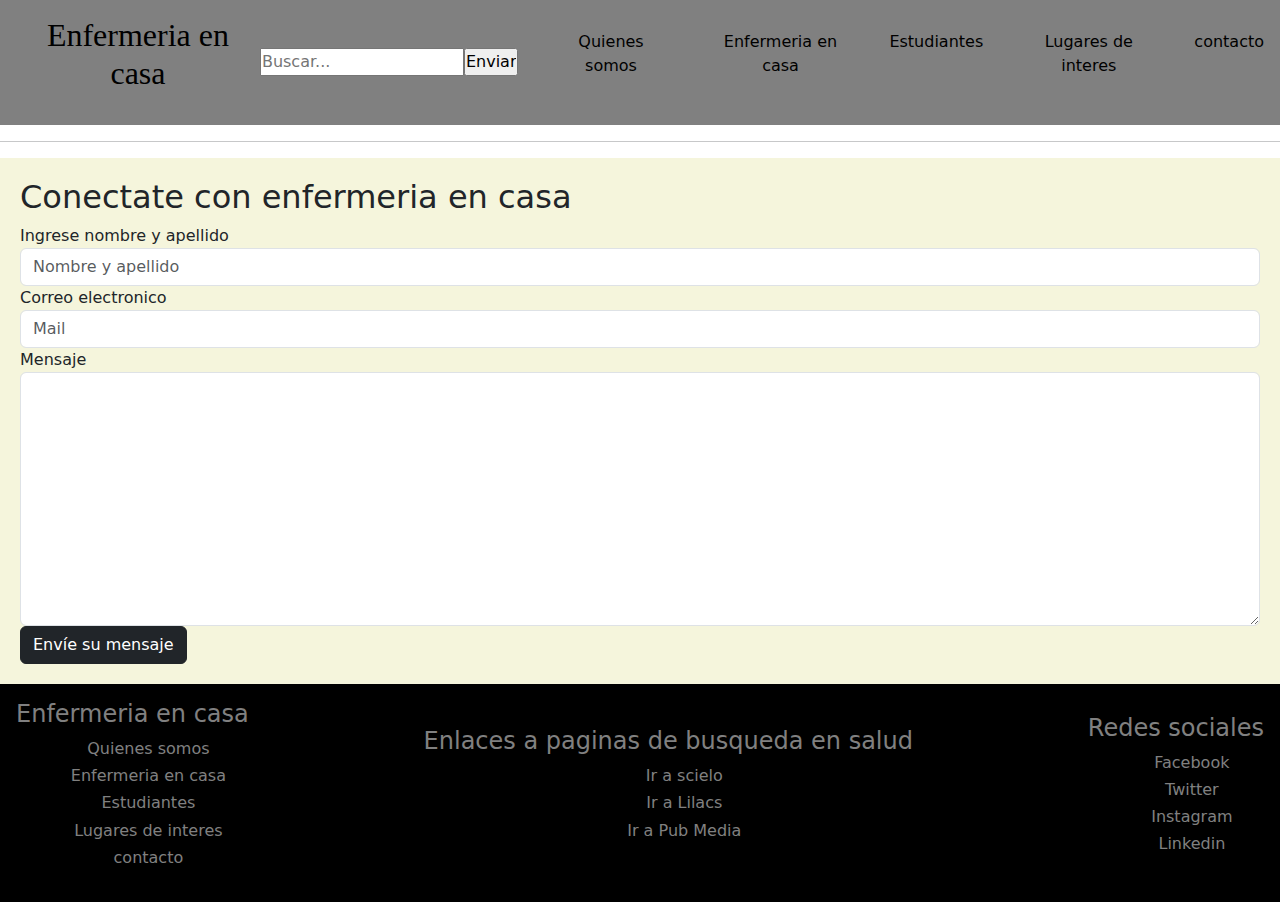
==== commit f8fdbf19: "cambio pedido tutor" ====
--- a/pages/contacto.html
+++ b/pages/contacto.html
@@ -8,7 +8,7 @@
     <link href="https://cdn.jsdelivr.net/npm/bootstrap@5.3.0/dist/css/bootstrap.min.css" rel="stylesheet">
     <script src="https://cdn.jsdelivr.net/npm/bootstrap@5.3.0/dist/js/bootstrap.bundle.min.js"></script>
     <link rel="stylesheet" href="../css/styles.css">
-    <meta name="enfermeras para el dia a dia en el hogar" content="enfermeria te ayuda en casa">
+    <meta name="description" content="conectate con enfermeria te ayuda en casa">
     <title>Contacto enfermeria en casa cordoba</title>
 </head>
 
@@ -24,9 +24,10 @@
         <nav>
             <ul>
                 <li><a href="../index.html">Quienes somos</a></li>
-                <li><a href="./en casa.html">Enfermeria en casa</a></li>
+                <li><a href="./enfermeriateayuda.html">Enfermeria en casa</a></li>
                 <li><a href="./estudiantes.html">Estudiantes</a></li>
                 <li><a href="./lugares de interes.html">Lugares de interes</a></li>
+                <li><a href="./contacto.html">contacto</a></li>
             </ul>
         </nav>
     </header>
@@ -57,9 +58,10 @@
             <h4>Enfermeria en casa</h4>
             <ul>
                 <li><a href="../index.html">Quienes somos</a></li>
-                <li><a href="./en casa.html">Enfermeria en casa</a></li>
+                <li><a href="./enfermeriateayuda.html">Enfermeria en casa</a></li>
                 <li><a href="./estudiantes.html">Estudiantes</a></li>
                 <li><a href="./lugares de interes.html">Lugares de interes</a></li>
+                <li><a href="./contacto.html">contacto</a></li>
             </ul>
         </div>
         <div>
@@ -82,4 +84,5 @@
         </div>
     </footer>
 </body>
+
 </html>--- a/css/styles.css
+++ b/css/styles.css
@@ -124,8 +124,7 @@
   font-size: 1rem;
   display: grid;
   background-color: beige;
-  margin: 1% 20% 0% 20%;
-  padding: 2% 10% 2% 10%;
+  border-radius: 10%;
 }
 .tarjeta-importancia:hover {
   transition: 0.5s;
@@ -137,7 +136,34 @@
   height: 100%;
   object-fit: contain;
 }
-
+.tarjeta-importancia img {
+  border-radius: 10%;
+}
+
+@media (min-width: 678px) {
+  .tarjeta-importancia {
+    text-align: center;
+    font-size: 1rem;
+    display: grid;
+    background-color: beige;
+    margin: 1% 20% 0% 20%;
+    padding: 2% 10% 2% 10%;
+    border-radius: 10%;
+  }
+  .tarjeta-importancia:hover {
+    transition: 0.5s;
+    background: linear-gradient(180deg, rgb(100, 120, 237) 33%, rgb(255, 255, 255) 100%);
+    box-shadow: 10px 10px 10px 10px #000000;
+  }
+  .tarjeta-importancia iframe {
+    width: 100%;
+    height: 100%;
+    object-fit: contain;
+  }
+  .tarjeta-importancia img {
+    border-radius: 10%;
+  }
+}
 .caja-formulario {
   background-color: beige;
   padding: 20px;
@@ -198,6 +224,17 @@
   object-fit: contain;
 }
 
+@keyframes rotate-scale-up {
+  0% {
+    transform: scale(1) rotateZ(0);
+  }
+  50% {
+    transform: scale(1) rotateZ(180deg);
+  }
+  100% {
+    transform: scale(1) rotateZ(360deg);
+  }
+}
 .caja-familia {
   background-color: grey;
   color: #000000;
@@ -212,7 +249,7 @@
   width: 30%;
 }
 .caja-familia img:hover {
-  width: 25%;
+  animation: rotate-scale-up 0.65s linear both;
 }
 
 .titulo-destacadas {
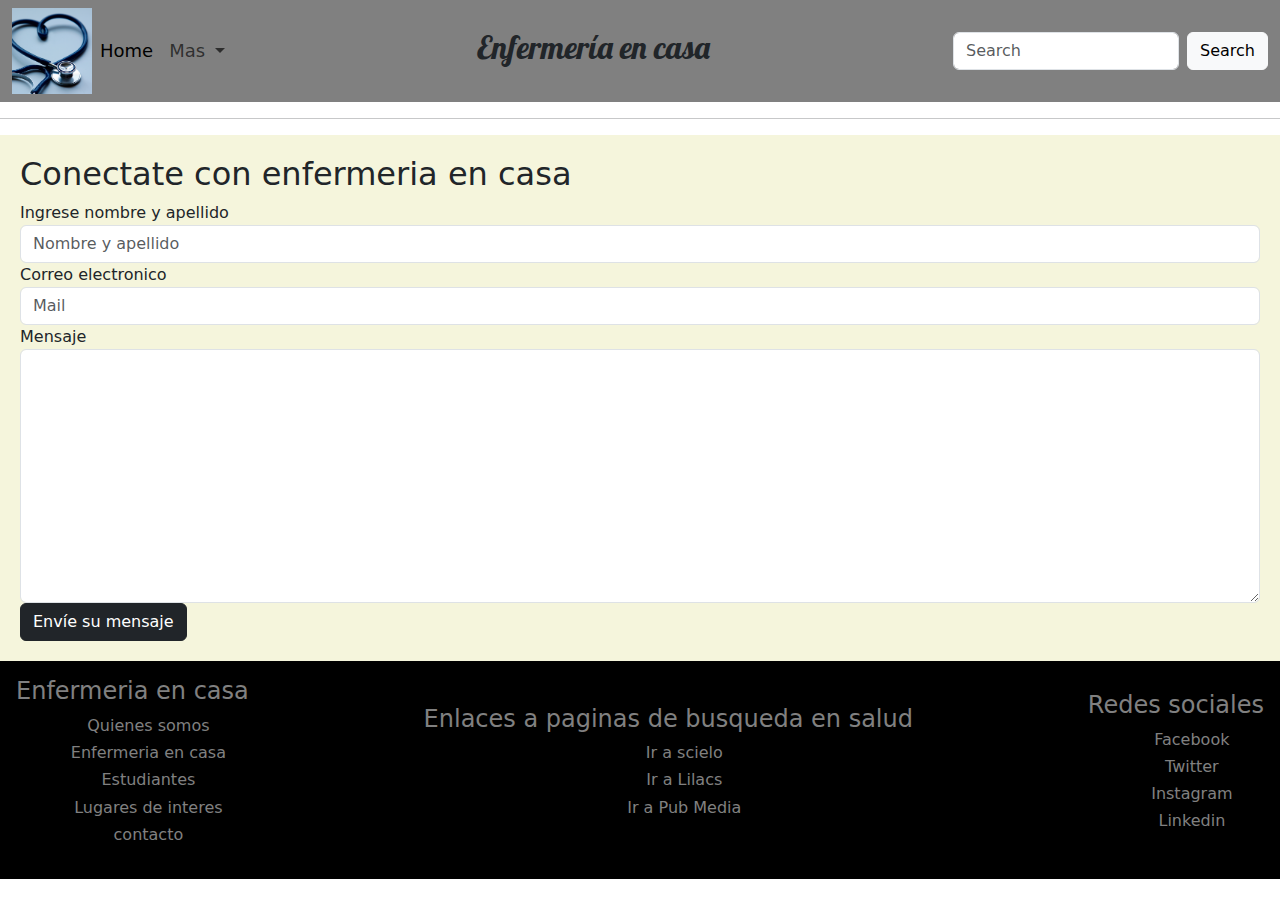
==== commit 2852eac0: "final" ====
--- a/pages/contacto.html
+++ b/pages/contacto.html
@@ -6,29 +6,53 @@
     <meta http-equiv="X-UA-Compatible" content="IE=edge" />
     <meta name="viewport" content="width=device-width, initial-scale=1.0" />
     <link href="https://cdn.jsdelivr.net/npm/bootstrap@5.3.0/dist/css/bootstrap.min.css" rel="stylesheet">
-    <script src="https://cdn.jsdelivr.net/npm/bootstrap@5.3.0/dist/js/bootstrap.bundle.min.js"></script>
     <link rel="stylesheet" href="../css/styles.css">
     <meta name="description" content="conectate con enfermeria te ayuda en casa">
-    <title>Contacto enfermeria en casa cordoba</title>
+    <style>
+        @import url('https://fonts.googleapis.com/css2?family=Lobster&display=swap');
+        </style> 
+    <title>Contacto enfermería en casa cordoba</title>
 </head>
 
 <body>
     <header>
-        <div>
-            <h1>Enfermeria en casa</h1>
-        </div>
-        <form>
-            <input type="search" placeholder="Buscar...">
-            <input type="submit" value="Enviar">
-        </form>
-        <nav>
-            <ul>
-                <li><a href="../index.html">Quienes somos</a></li>
-                <li><a href="./enfermeriateayuda.html">Enfermeria en casa</a></li>
-                <li><a href="./estudiantes.html">Estudiantes</a></li>
-                <li><a href="./lugares de interes.html">Lugares de interes</a></li>
-                <li><a href="./contacto.html">contacto</a></li>
-            </ul>
+        <nav class="navbar navbar-expand-lg">
+            <div class="container-fluid">
+                <a href="">
+                    <img src="../img/enfermeria.jpg" alt="logo" width="80px">
+                </a>
+                <button class="navbar-toggler " type="button" data-bs-toggle="collapse"
+                    data-bs-target="#navbarSupportedContent" aria-controls="navbarSupportedContent"
+                    aria-expanded="false" aria-label="Toggle navigation">
+                    <span class="navbar-toggler-icon"></span>
+                </button>
+                <div class="collapse navbar-collapse" id="navbarSupportedContent">
+                    <ul class="navbar-nav  mb-2 mb-lg-0">
+                        <li class="nav-item">
+                            <a class="nav-link active" aria-current="page" href="../index.html">Home</a>
+                        </li>
+                        <li class="nav-item dropdown">
+                            <a class="nav-link dropdown-toggle" href="#" role="button" data-bs-toggle="dropdown"
+                                aria-expanded="false">
+                                Mas
+                            </a>
+                            <ul class="dropdown-menu">
+                                <li><a class="dropdown-item" href="./enfermeriateayuda.html">Enfermeria te ayuda</a></li>
+                                <li><a class="dropdown-item" href="./estudiantes.html">Estudiantes</a></li>
+                                <li><a class="dropdown-item" href="./lugares de interes.html">Lugares de interes</a></li>
+                                <li><a class="dropdown-item" href="./contacto.html">Contacto</a></li>
+                            </ul>
+                        </li>
+                    </ul>
+                    <div class="ms-auto me-auto mb-2 mb-lg-0 titulo-header">
+                        <h2>Enfermería en casa</h2>
+                    </div>
+                    <form class="d-flex" role="search">
+                        <input class="form-control me-2" type="search" placeholder="Search" aria-label="Search">
+                        <button class="btn btn-light" type="submit">Search</button>
+                    </form>
+                </div>
+            </div>
         </nav>
     </header>
     <hr>
@@ -83,6 +107,7 @@
             </ul>
         </div>
     </footer>
+    <script src="https://cdn.jsdelivr.net/npm/bootstrap@5.3.0/dist/js/bootstrap.bundle.min.js"></script>
 </body>
 
 </html>--- a/css/styles.css
+++ b/css/styles.css
@@ -59,57 +59,15 @@
     text-align: center;
   }
 }
-header {
+.navbar {
   background-color: grey;
-  color: #000000;
-  padding: 1rem;
-}
-
-header h1 {
-  text-align: center;
-  margin-bottom: 1rem;
-  font-family: fantasy;
-  font-size: 2rem;
-}
-
-header ul {
-  text-align: center;
-  list-style: none;
-  margin-bottom: 1rem;
-}
-
-header form {
-  display: none;
-}
-
-@media (min-width: 768px) {
-  header {
-    display: grid;
-    grid-template-columns: 1fr 1fr;
-    grid-template-rows: 60px;
-  }
-  header form {
-    display: flex;
-    justify-content: center;
-    align-items: center;
-    gap: 0, 5rem;
-  }
-  header nav {
-    grid-column: span 2;
-  }
-  header ul {
-    display: flex;
-    justify-content: center;
-    gap: 2rem;
-  }
-}
-@media (min-width: 1200px) {
-  header {
-    display: flex;
-    justify-content: space-between;
-    align-items: center;
-  }
-}
+  font-size: large;
+}
+
+.titulo-header {
+  font-family: "Lobster", cursive;
+}
+
 .tarjetas-central-general {
   text-align: center;
   font-size: 1rem;
